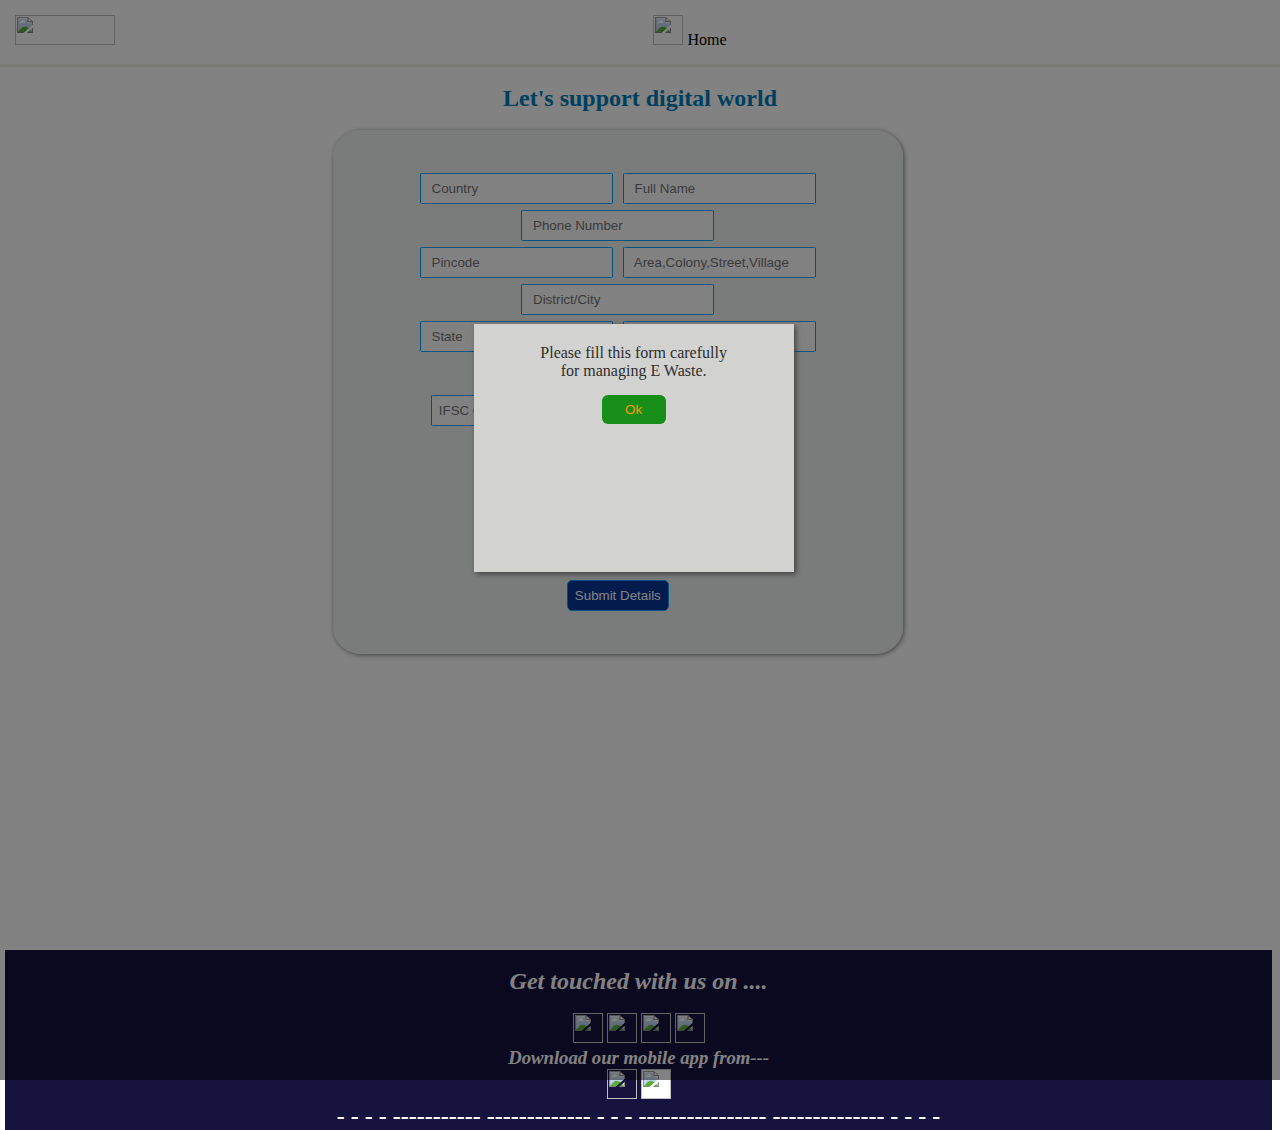
==== E-waste.html @ 0d9070ee "some files added" ====
<!DOCTYPE html>
<html lang="en">
<head>
    <meta charset="UTF-8">
    <meta name="viewport" content="width=device-width, initial-scale=1.0">
    <link rel="stylesheet"type="text/css" href="Homepage.css">
    
    <title>Document</title>
    <!-- script for range -->
    <!-- script for range ended-->
</head>
<body>
    <div id="BkgrndCont">
        <div id="header">
            <section>
                <img src="recycle-high-resolution-logo-transparent.png"height="30px"width="100px" alt="">
                <a id="Back" href="Homepage.html"style="color:black;"><img src="home.png" height="30px"width="30px"alt=""> Home</a>
            </section>
            <!-- <input type="text"> -->
        </div>
        <br>
        <h2  id="Slogan">Let's support digital world </h2>
        <br>
        <div class="popup"id="popup">
            <img src="ok-1976099_1280.png" height="120px"width="120px"id="click">
            <h2>Details submitted,Thank You!</h2>
            <p style="color: rgb(255, 162, 0);">confirmation will be sent to your email.</p><br>
            <p>Your Details have Been Successfully Submitted</p>
            <p>You will soon enjoy our services.Thaks!...</p>
            <button onclick="window.location.href = 'Homepage.html'" id="OK">Ok</a>
        </div>
        <div id="form">
            <form onsubmit="openPopup()"id="formId">
                <input type="text"placeholder=" Country"required >
                <input type="text" placeholder=" Full Name"required >
                <input type="tel"placeholder=" Phone Number"required ><br>
                <input type="text"placeholder=" Pincode"required >
                <input type="text"placeholder=" Area,Colony,Street,Village"required >
                <input type="text"placeholder=" District/City"required ><br>
                <input type="text"placeholder=" State"required >
                <input type="text" placeholder="Enter Bank Account/UPI Id"required id="firstinput">
                <input type="text"placeholder="Confirm Bank Account/UPI"required id="lastinput"><br>
                <input type="text"placeholder="IFSC Code"required style="margin-right: 184px;">
                <input type="text"placeholder="Account Holder's Name"required >
                     <!-- range input tag -->
                <div id="rangeInput"required >
                    <p>How much E-waste do you have:</p><hr><br>
                    <input id="pi_input" type="number" min="10" max="2000" step="1" placeholder=" 000 "required/>
                    <p>Value: <output id="value"></output> Kgs</p>
                </div><br>
                <!-- range input ended -->
                <input  type="submit" Value="Submit Details"class="submitBtn" style="color: rgb(255, 255, 255);background-color:rgb(8, 54, 151); border-radius: 5px;">
            </form>
        </div>
    </div>
    <div id="footer">
        <br>
        <h2 style="color: rgb(255, 255, 255);"><i>Get touched with us on ....</i></h2><br>
        <img src="instagram.png"height="30px"width="30px" alt="">
        <img src="facebook.png" height="30px"width="30px"  alt="">
        <img src="twitter.png" height="30px"width="30px" alt="">
        <img src="linkedin.png" height="30px"width="30px"alt="">
        <h3 style="color: rgb(255, 255, 255);"><i>Download our mobile app from---</i></h3>
        <img src="game.png" height="30px"width="30px" alt="">
        <img src="apple.png"style="background-color:#ffff;" height="30px"width="30px" alt="">
        <h2 style="color: rgb(255, 255, 255);">- - - - -----------   ------------- - - - ----------------   -------------- - - - -</h2>
    </div>
    <div class="NotSameMsg" id="NotSameMsg">
        inputs are not matched
    </div>
    <div class="NotSameMsgI" id="NotSameMsgI">
        inputs are not matched
    </div>
    <!-- instruction shown before submiting the form -->
<div class="inscont"id="inscont">
    <div class="insruction"id="insruction">
        <p>Please fill this form carefully <br>for managing E Waste.</p>
        <button onclick="seen()">Ok</a>
    </div>
</div>
</body>
<style>
*{
    margin:0 ;
    padding:0 ;
    box-sizing:border-box;
}
body
{
    background-position: center;
}
#Back>img:hover
{
 transform: scale(1.1) ;
}
#Slogan
{
    color: rgb(0, 127, 185);
}
#BkgrndCont
{
    min-height:100vh ;
    width: 100%;
    background-size: cover;
    text-align: center;
}
#form
{
    background-color: rgba(234, 235, 235, 0.695);
    box-shadow: 1px 1px 5px gray;
    width: 570px;
    padding-block: 40px;
    margin-left: 26%;
    border-radius: 5%;
    margin-bottom: 40px;
}
#form>form>input
{
  padding: 7px;
  margin: 3px;
  background-color:rgb(255, 253, 253) ;
  border: solid 1px rgb(0, 164, 253);
  border-radius:3%;
  
}
form>p
{
    margin-left: 200px;
    color: azure;
}
#rangeInput
{
  color: rgba(0, 2, 2, 0.717);
  background-color: rgb(255, 255, 255);
  width: 200px;
  border-radius: 10px;
  margin-left: 186px;
}
.submitBtn:hover
{
   transform: scale(1.05); 
}

</style>
<!-- js code for range input -->
<script>
    const value = document.querySelector("#value");
const input = document.querySelector("#pi_input");
value.textContent = input.value;
input.addEventListener("input", (event) => {
value.textContent = event.target.value;
});

</script>
<script src="AllPages.js"></script>
</html>
---- Homepage.css ----
*{
  margin:0 ;
  padding:0 ;
  box-sizing:border-box;
}
#header
{
  border-bottom: solid rgb(240, 242, 231);
  margin-top: 0px;
  padding: 15px;
  background-color: rgba(255, 255, 255, 0.452);
}
#header>section
{
    text-align: center;
}
#header>section>a
{
    color: rgb(0, 140, 255);
    text-decoration: none;
    margin-inline: 40px;
    margin-bottom: 20px;
}
#header>section>img
{
  float:left;
}
#header>section>button
{
    margin-left: 20px;
}
#header>section>button
{
  float:right;
  width: 70px;
    height: 30px;
    border-radius: 20px;
    border: none;
    background-color: rgb(11, 130, 37);
    color: azure;
    cursor: pointer;
}
#footer
{
    margin-top: 50px;
    background-color: rgb(22, 19, 63);
    width: 99%;
    margin-left: 5px;
    background-size: 300px;
    background-repeat: no-repeat;
    background-position: center;
    text-align: center;
}
#footer img:hover
{
    transform:scale(1.1) ;
}

/*------- content added in homepage's body------ */
#OurServices
{
  margin-bottom: 80px;
  margin-top: 70px;
  color: rgb(1, 132, 16);
}

h1
{
  margin:20px; 
  text-shadow: 3px 5px 3px rgb(171, 168, 168); 
}
#OurServices>div
{
  text-align: center;
}
#OurServices>div>a
{
  margin: 20px;
}
#OurServices>div>a>img:hover
{
  transition-duration: 0.2s;
  transform: scale(1.02);
  box-shadow:1px 2px 6px  rgb(140, 139, 139) ;
}
/*---css for login and signup------*/
#close
{
  margin-left: 100%;
  background-color: #dfdfdf;
  cursor: pointer;
}
.loginContainer
{
  transform: translate(40%,-50%) scale(0.1);
  visibility: hidden;
  background-color: rgba(57, 57, 57, 0.044);
  width: 100%;
  height: 110%;
  position: absolute;
  top:0;
  transition: transform 0.3s,top 0.3s;
}
.login
{
  width: 32%;
  height: 97%;
  margin-left: 67%;
  margin-top: 0%;
  background: #ffffff;
  border-radius: 6px;
  top: 9%;
  position: absolute;
  padding: 0 30px 30px;
  box-shadow: 2px 3px 10px rgb(62, 61, 61);
}
.openloginContainer
{
  transform: translate(0%,-50%) scale(1);
  visibility: visible;
  top: 48.5%;
  z-index: 100;
}
.login>form>input
{
  padding: 7px;
  margin: 3px;
  width: 100%;
  background-color:rgb(255, 253, 253) ;
  border: solid 1px rgb(234, 234, 232);
  border-radius:3%;
  
}
.login>form>img
{
  margin: 5px;
  cursor: pointer;
}
.login>form>img:hover
{
  background-color: rgba(11, 11, 11, 0.112);
}
.login>form>#btn
{
  cursor: pointer;
  background-color:rgb(4, 160, 4);
  width: 60%;color:white;
  border-radius:3%;
  margin-left:20%;
}
.login>form>#btn:hover
{
  background-color:rgb(4, 185, 4);
}
/*------- content ended in homepage's body------ */
/* ---------css for another pages---------- */
.insruction
{
  background-color:rgb(210, 211, 208) ;
  width: 25%;
  height:23% ;
  position: absolute;
  box-shadow: 2px 2px 5px rgb(67, 65, 65);
  margin-left: 37%;
  top: 30%;
  color: rgb(46, 45, 45);
  text-align: center;
  padding-top: 20px;
}
.insruction button
{
  
  background:rgb(23, 142, 23);
  padding: 7px 10px 7px 10px;
  margin-top: 15px;
  width:20%;
  border: none;
  color: rgb(253, 150, 6);
  border-radius: 6px;
  cursor: pointer;
}
.insruction button:hover
{
  background-color:rgb(20, 124, 20) ;
}
.inscont
{
  background-color: rgba(0, 0, 0, 0.491);
  width: 100%;
  height: 120%;
  position: absolute;
  top:0;
}
.closeinscont
{
  visibility: hidden;
  transition: transform 0.3s;
}
.popup
{
    width: 77%;
    height: 77%;
    margin-left: 11%;
    background: #05265d;
    color: aliceblue;
    border-radius: 6px;
    top: 0;
    transform: translate(0,-50%) scale(0.1);
    visibility: hidden;
    position: absolute;
    text-align: center;
    padding: 0 30px 30px;
    box-shadow: 2px 3px 3px rgb(62, 61, 61);
    transition: transform 0.4s,top 0.4s;
    z-index: 1;
}
.openPopup
{
    top:64%;
    visibility:visible;
    transform: translate(0,-50%) scale(1);
}
#OK
{
  background:rgb(4, 188, 4);
  padding: 7px 10px 7px 10px;
  margin-top: 80px;
  width:20%;
  border: none;
  color: white;
  border-radius: 6px;
}
#OK:hover
{
  background-color:rgb(46, 198, 46);
}
#click
{
  box-shadow:2px 2px 5px rgb(72, 71, 71);
  background:rgb(255, 254, 254);
}
/*--------- Our green product css---------- */
.Information
{
  background-color:rgb(4, 83, 168) ;
  width: 25%;
  height:23% ;
  position: absolute;
  box-shadow: 2px 2px 5px rgb(67, 65, 65);
  margin-left: 37%;
  top: 0%;
  color: rgb(255, 255, 255);
  text-shadow:4px 3px 2px rgb(4, 0, 56) ;
  text-align: center;
  padding-top: 20px;
}
.Information button
{
  background-color: rgb(3, 169, 3);
  width:22%;
  min-height: 20%;
  color: #ffffff;
  border: none;
  border-radius: 3px;
  cursor: pointer;
}
.InfoCont
{
  background-color: rgba(0, 0, 0, 0.044);
  width: 100%;
  height: 120%;
  position: absolute;
  top:0;
}
.closeInfoCont
{
  transform: translate(0%,-50%) scale(0.001);
  transition: transform 0.2s,top 0.4s;
}
.NotSameMsg
{
  position: absolute;
  top:45%;
  color: red;
  right: 25%;
  visibility:hidden;
  background-color: #fdfce8;
  padding: 1px 10px;
  border: 2px solid red;
  border-bottom: none;
  transform: scale(0.87);
  font-family: cursive;
}
.ShowNotSameMsg
{
  transform: scale(0.87);
  visibility:visible;
}
.NotSameMsgI
{
  position: absolute;
  top:45%;
  color: red;
  right: 40.8%;
  visibility:hidden;
  background-color: #fdfce8;
  padding: 1px 10px;
  border: 2px solid red;
  border-bottom: none;
  /* transform: scale(0.82); */
  font-family: cursive;
  transform: scale(0.87);
}
.ShowNotSameMsgI
{
  transform: scale(0.87);
  visibility:visible;
}
/*---- css for the alert for user if he had logined or not for using paticuler services--- */
.AlertCont
{
  background-color: rgba(0, 0, 0, 0.153);
  width: 100%;
  height: 120%;
  position: absolute;
  visibility: hidden;
  transform: translate(0%,-50%) scale(0.001);
  top:0;
  z-index: 10000000001;
}
.openAlertCont
{
  visibility: visible;
  top: 0;
  transition: transform 0.2s,top 0.4s;
  transform: translate(0%,0%) scale(1);
}
.LogAlert
{
  background-color:rgb(0, 98, 197) ;
  width: 25%;
  height:23% ;
  position: absolute;
  box-shadow: 2px 2px 5px rgb(67, 65, 65);
  margin-left: 37%;
  top: 0%;
  color: rgb(255, 255, 255);
  text-shadow:4px 3px 2px rgb(4, 0, 56) ;
  text-align: center;
  padding-top: 20px;
}
.LogAlert button
{
  background-color: rgb(3, 169, 3);
  width:22%;
  min-height: 20%;
  color: #ffffff;
  border: none;
  border-radius: 3px;
  cursor: pointer;
}
#ShowMore
{
  position: absolute;
  margin-bottom: 30px;
  right:1%;
}
#ShowMore:hover
{
 background-color:#0303030a;
 border-radius: 50%;
 cursor: pointer;
}
#HomeProducts img
{
  margin: 20px;
}
/* css for chat bot */
.chatbot iframe
{
  top: 9%;
  position: fixed;
  right: 0.5%;
  z-index:10000;
  height: 90%;
  width:50% ;
  /* border-radius: 5%; */
}
.chatbot
{
  top: 2%;
  position: fixed;
  border: solid,red;
  right: 0%;
  z-index:1000;
  background-color: rgb(255, 0, 221);
  height: 100%;
  width:51% ;
  visibility: hidden;
}
.showchatbot
{
  visibility: visible;
}
#botimg
{
  position: fixed;
  top: 74%;
  right: 3%;
  z-index: 100;
  background-color: #e7e5db;
  box-shadow:2px 3px 4px rgb(4, 0, 56) ;
  cursor: pointer;
}
#botimg:hover
{
  box-shadow:2px 2px 3px rgb(4, 0, 56) ;
}
.questionlist p
{
  background-color: #ffa600;
  width: 550px;
  color: #050505;
  padding-top: 5px;
  height: 33px;
  padding-left: 20px;
  box-shadow: 2px 3px 4px rgb(69, 1, 57);
  cursor: pointer;
}
.questionlist p:hover
{
  box-shadow: 2px 2px 2px rgb(69, 1, 57);
  background-color: #fd9800;
}

.questionlist li
{
  background-color: #dfdfdf;
  width: 500px;
  height: 23px;
  padding-left: 20px;
  box-shadow: 2px 2px 4px rgb(40, 39, 39);
}
.questionlist p img
{
 z-index: 2000000;
 background-color: #e28204c8;
 position: absolute;
 border-radius: 50%;
 right:90px;
 top: -0.2px;
 transform: rotate(90deg);
 transition: transform 0.2s;
}
.questionlist p img.active
{
 transform: rotate(-90deg);
}
.questionlist
{
  position:absolute;
  color: rgb(70, 70, 70);
  padding-right:36.5px;
  list-style: none;
  background-color: #ff00ee;
  z-index: 1000000001;
  max-height:54px;
  overflow: hidden;
  transition: max-height 0.4s;
}
.questionlist.active
{
  /* max-height:fit-content ; */
  max-height:350px;
}
#closechatbot
{
  height: 21px;
  position:absolute;
  width:21px;
  padding: 4px;
  cursor: pointer;
  box-shadow:2px 2px 3px rgb(55, 1, 45);
  top: 3px;
  z-index: 1000000009;
  right:5px;
  background-color: #e7e5db;
}
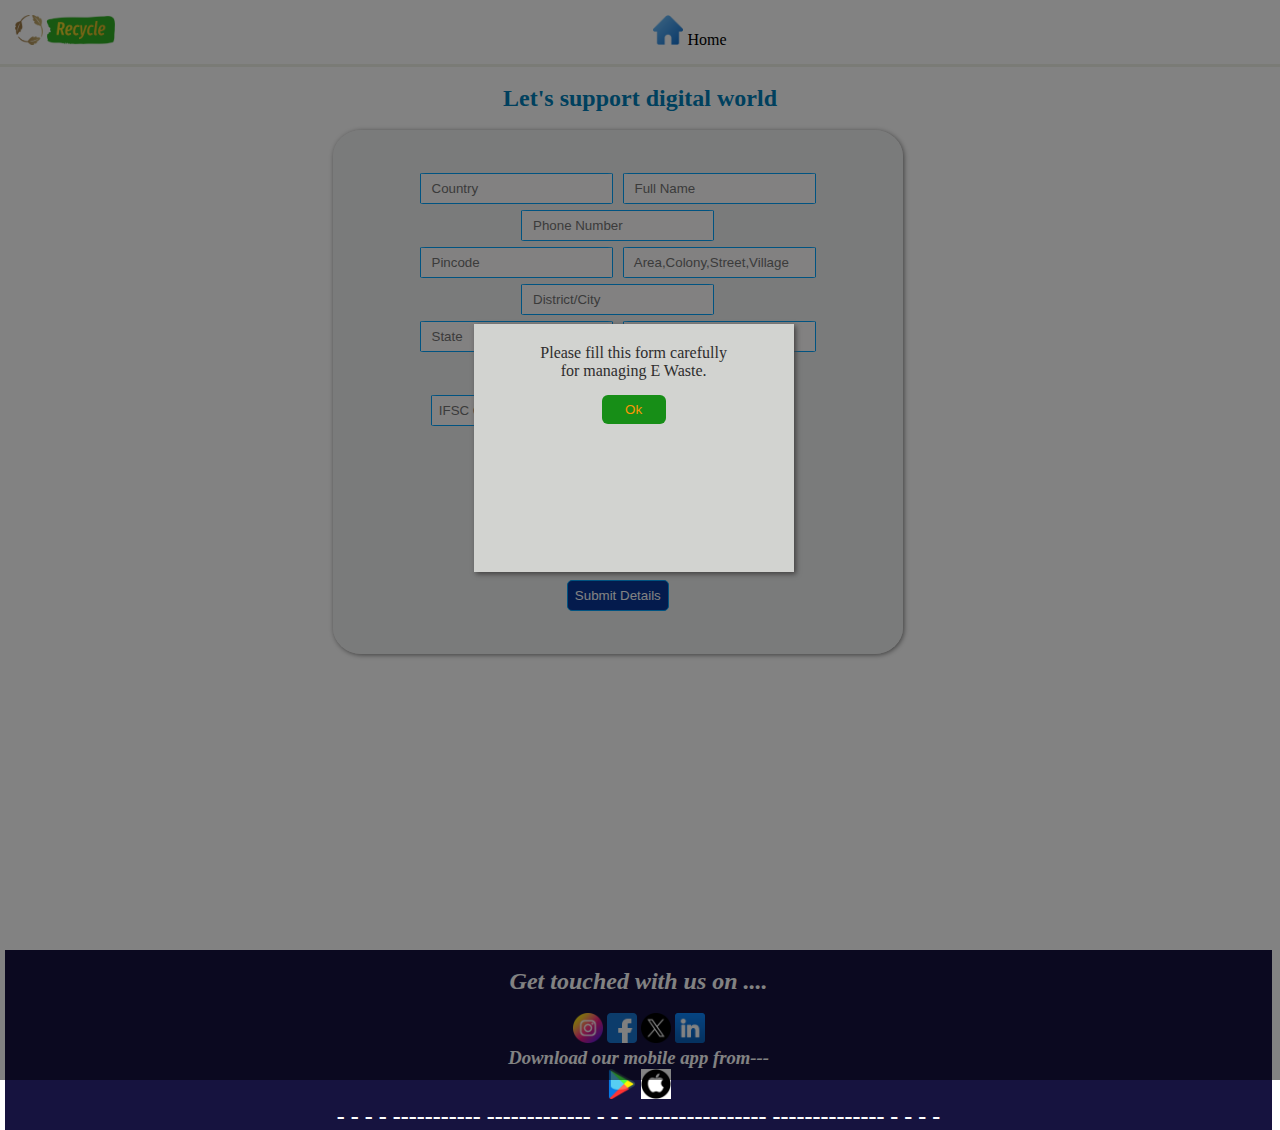
==== commit f349d545: "Add" ====
--- a/E-waste.html
+++ b/E-waste.html
@@ -14,7 +14,7 @@
         <div id="header">
             <section>
                 <img src="recycle-high-resolution-logo-transparent.png"height="30px"width="100px" alt="">
-                <a id="Back" href="Homepage.html"style="color:black;"><img src="home.png" height="30px"width="30px"alt=""> Home</a>
+                <a id="Back" href="index.html"style="color:black;"><img src="home.png" height="30px"width="30px"alt=""> Home</a>
             </section>
             <!-- <input type="text"> -->
         </div>
@@ -27,7 +27,7 @@
             <p style="color: rgb(255, 162, 0);">confirmation will be sent to your email.</p><br>
             <p>Your Details have Been Successfully Submitted</p>
             <p>You will soon enjoy our services.Thaks!...</p>
-            <button onclick="window.location.href = 'Homepage.html'" id="OK">Ok</a>
+            <button onclick="window.location.href = 'index.html'" id="OK">Ok</a>
         </div>
         <div id="form">
             <form onsubmit="openPopup()"id="formId">
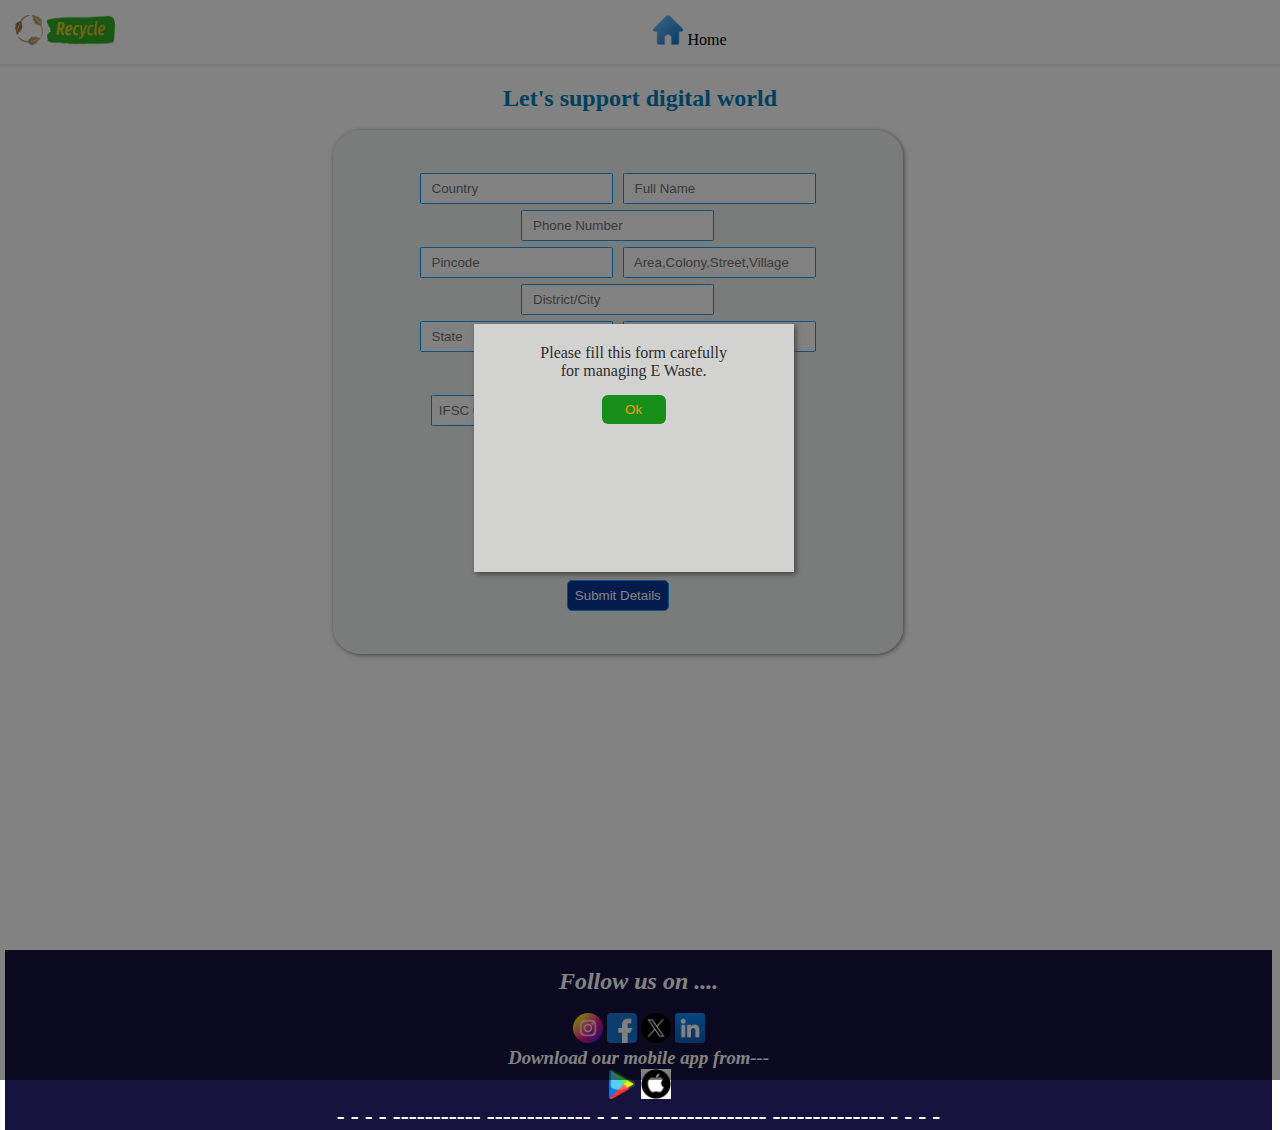
==== commit 97e8a5e1: "files Reedited(2)" ====
--- a/E-waste.html
+++ b/E-waste.html
@@ -55,7 +55,7 @@
     </div>
     <div id="footer">
         <br>
-        <h2 style="color: rgb(255, 255, 255);"><i>Get touched with us on ....</i></h2><br>
+        <h2 style="color: rgb(255, 255, 255);"><i>Follow us on ....</i></h2><br>
         <img src="instagram.png"height="30px"width="30px" alt="">
         <img src="facebook.png" height="30px"width="30px"  alt="">
         <img src="twitter.png" height="30px"width="30px" alt="">
--- a/Homepage.css
+++ b/Homepage.css
@@ -216,7 +216,7 @@
 }
 .openPopup
 {
-    top:64%;
+    top:60%;
     visibility:visible;
     transform: translate(0,-50%) scale(1);
 }
@@ -280,12 +280,12 @@
 .NotSameMsg
 {
   position: absolute;
-  top:45%;
+  top:39%;
   color: red;
-  right: 25%;
+  right: 28.5%;
   visibility:hidden;
   background-color: #fdfce8;
-  padding: 1px 10px;
+  padding: 0px 14px;
   border: 2px solid red;
   border-bottom: none;
   transform: scale(0.87);
@@ -299,15 +299,14 @@
 .NotSameMsgI
 {
   position: absolute;
-  top:45%;
+  top:39%;
   color: red;
-  right: 40.8%;
+  right: 43.32%;
   visibility:hidden;
   background-color: #fdfce8;
-  padding: 1px 10px;
+  padding: 0px 14px;
   border: 2px solid red;
   border-bottom: none;
-  /* transform: scale(0.82); */
   font-family: cursive;
   transform: scale(0.87);
 }
@@ -316,49 +315,7 @@
   transform: scale(0.87);
   visibility:visible;
 }
-/*---- css for the alert for user if he had logined or not for using paticuler services--- */
-.AlertCont
-{
-  background-color: rgba(0, 0, 0, 0.153);
-  width: 100%;
-  height: 120%;
-  position: absolute;
-  visibility: hidden;
-  transform: translate(0%,-50%) scale(0.001);
-  top:0;
-  z-index: 10000000001;
-}
-.openAlertCont
-{
-  visibility: visible;
-  top: 0;
-  transition: transform 0.2s,top 0.4s;
-  transform: translate(0%,0%) scale(1);
-}
-.LogAlert
-{
-  background-color:rgb(0, 98, 197) ;
-  width: 25%;
-  height:23% ;
-  position: absolute;
-  box-shadow: 2px 2px 5px rgb(67, 65, 65);
-  margin-left: 37%;
-  top: 0%;
-  color: rgb(255, 255, 255);
-  text-shadow:4px 3px 2px rgb(4, 0, 56) ;
-  text-align: center;
-  padding-top: 20px;
-}
-.LogAlert button
-{
-  background-color: rgb(3, 169, 3);
-  width:22%;
-  min-height: 20%;
-  color: #ffffff;
-  border: none;
-  border-radius: 3px;
-  cursor: pointer;
-}
+/*---- css for  our products in homepage--- */
 #ShowMore
 {
   position: absolute;
@@ -405,7 +362,7 @@
 #botimg
 {
   position: fixed;
-  top: 74%;
+  top: 67%;
   right: 3%;
   z-index: 100;
   background-color: #e7e5db;
@@ -444,7 +401,7 @@
 .questionlist p img
 {
  z-index: 2000000;
- background-color: #e28204c8;
+ background-color: #a952004f;
  position: absolute;
  border-radius: 50%;
  right:90px;
@@ -460,7 +417,7 @@
 {
   position:absolute;
   color: rgb(70, 70, 70);
-  padding-right:36.5px;
+  padding-right:8%;
   list-style: none;
   background-color: #ff00ee;
   z-index: 1000000001;
